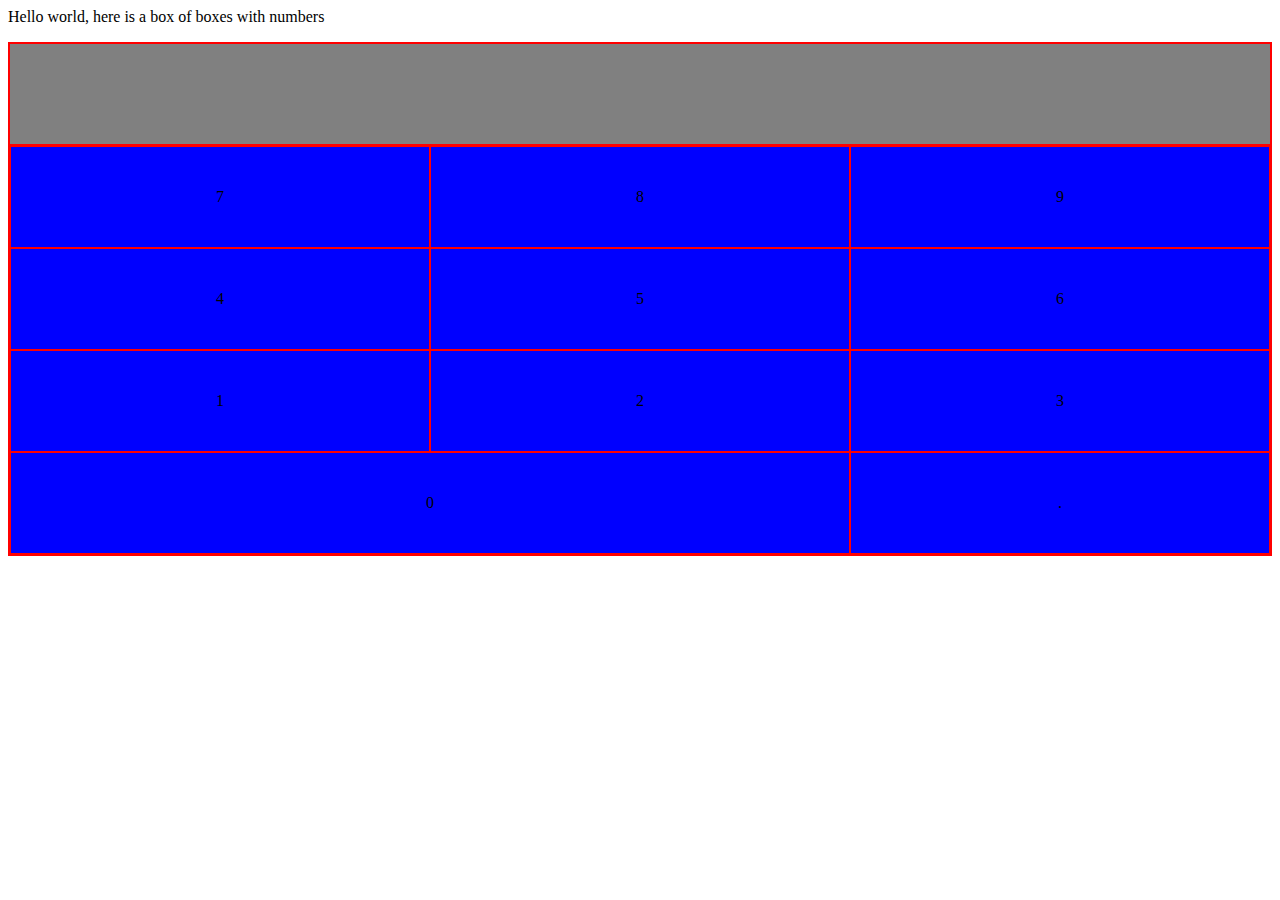
==== index.html @ 2ea5a1ef "added a screen" ====
<!DOCTYPE html>
<html lang="en">
<head>
    <meta charset="UTF-8">
    <meta http-equiv="X-UA-Compatible" content="IE=edge">
    <meta name="viewport" content="width=device-width, initial-scale=1.0">
    <title>Document</title>
    <link rel="stylesheet" href="styles.css">
    <script src="calculator.js" defer></script>
</head>
<body>
    Hello world, here is a box of boxes with numbers 
    <p class="contenu"></p>
    
    <div class="calculator">
        <div class="screen"></div>
        <div class="keyboard">
            <div class="un">1</div>
            <div class="deux">2</div>
            <div class="trois">3</div>
            <div class="quatre">4</div>
            <div class="cinq">5</div>
            <div class="six">6</div>
            <div class="sept">7</div>
            <div class="huit">8</div>
            <div class="neuf">9</div>
            <div class="zero">0</div>
            <div class="dot">.</div>
        </div>
    </div>
</body>
</html>
---- styles.css ----
div{
    border:red 1px solid;
    
}
.screen{grid-area: screen;}
.keyboard{grid-area:keyboard;}
.un     {grid-area:un;}
.deux   {grid-area:deux;}
.trois  {grid-area:trois;}
.quatre {grid-area:quatre;}
.cinq   {grid-area:cinq;}
.six    {grid-area:six;}
.sept   {grid-area:sept;}
.huit   {grid-area:huit;}
.neuf   {grid-area:neuf;}
.zero   {grid-area:zero;}
.dot    {grid-area:dot;}

.calculator{
    display: grid;
    background-color: grey;
    grid-template-areas: 
    'screen'
    'keyboard'
    'keyboard';
}

.screen{
    height: 100px;
}

.keyboard{
    display:grid;
    background-color: blue;
    grid-template-areas: 'sept huit neuf'
    'quatre cinq six'
    'un deux trois'
    'zero zero dot'
}
.keyboard>div{
    display: flex;
    height: 100px;
    justify-content: center;
    align-items: center;
}
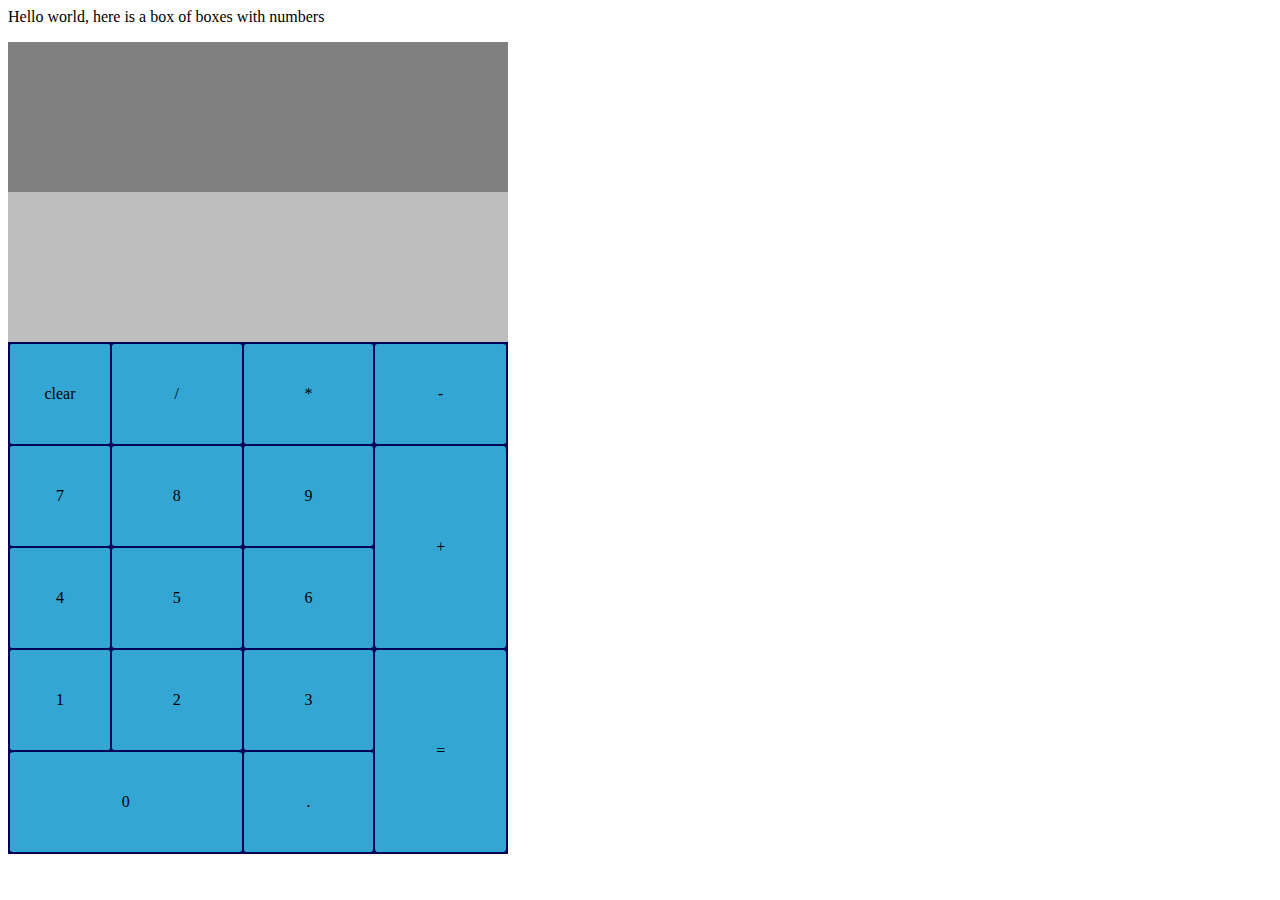
==== commit 4e6276e4: "added the operations, which don't work as intended" ====
--- a/index.html
+++ b/index.html
@@ -13,19 +13,26 @@
     <p class="contenu"></p>
     
     <div class="calculator">
-        <div class="screen"></div>
+        <div class="temp"></div>
+        <div class="stored"></div>
         <div class="keyboard">
-            <div class="un">1</div>
-            <div class="deux">2</div>
-            <div class="trois">3</div>
-            <div class="quatre">4</div>
-            <div class="cinq">5</div>
-            <div class="six">6</div>
-            <div class="sept">7</div>
-            <div class="huit">8</div>
-            <div class="neuf">9</div>
-            <div class="zero">0</div>
-            <div class="dot">.</div>
+            <div data-key="1" class="figure input un">1</div>
+            <div data-key="2" class="figure input deux">2</div>
+            <div data-key="3" class="figure input trois">3</div>
+            <div data-key="4" class="figure input quatre">4</div>
+            <div data-key="5" class="figure input cinq">5</div>
+            <div data-key="6" class="figure input six">6</div>
+            <div data-key="7" class="figure input sept">7</div>
+            <div data-key="8" class="figure input huit">8</div>
+            <div data-key="9" class="figure input neuf">9</div>
+            <div data-key="0" class="figure input zero">0</div>
+            <div data-key="." class=" input dot">.</div>
+            <div data-key="+" class=" input plus">+</div>
+            <div data-key="-" class=" input minus">-</div>
+            <div data-key="*" class=" input multiply">*</div>
+            <div data-key="/" class=" input divide">/</div>
+            <div data-key="Enter" class="input enter">=</div>
+            <div data-key="Backspace" class="input backspace">clear</div>
         </div>
     </div>
 </body>
--- a/styles.css
+++ b/styles.css
@@ -1,8 +1,8 @@
 div{
-    border:red 1px solid;
     
 }
-.screen{grid-area: screen;}
+.temp{grid-area: temp;}
+.stored{grid-area:stored;}
 .keyboard{grid-area:keyboard;}
 .un     {grid-area:un;}
 .deux   {grid-area:deux;}
@@ -15,31 +15,65 @@
 .neuf   {grid-area:neuf;}
 .zero   {grid-area:zero;}
 .dot    {grid-area:dot;}
+.divide {grid-area: divide;}
+.plus   {grid-area: plus;}
+.minus  {grid-area: minus;}
+.enter  {grid-area: enter;}
+.multiply{grid-area: multiply;}
+.backspace{grid-area:backspace;}
 
 .calculator{
     display: grid;
     background-color: grey;
-    grid-template-areas: 
-    'screen'
+    grid-template-areas:
+    'stored'
+    'temp'
+
     'keyboard'
-    'keyboard';
+;
+    width: 500px;
 }
 
-.screen{
-    height: 100px;
+.temp{
+    height: 150px;
+    font-size: 50px;
+    background-color: rgb(190, 190, 190);
+
+}
+.stored{
+    height: 150px;
 }
 
 .keyboard{
     display:grid;
-    background-color: blue;
-    grid-template-areas: 'sept huit neuf'
-    'quatre cinq six'
-    'un deux trois'
-    'zero zero dot'
+    background-color: rgb(2, 2, 88);
+    grid-template-areas:
+    'backspace divide multiply minus'
+    'sept huit neuf plus'
+    'quatre cinq six plus'
+    'un deux trois enter'
+    'zero zero dot enter';
+    grid-template-columns: 100px;
+    grid-template-rows: 100px 100px 100px 100px 100px;
+
+    gap:2px;
+    padding: 2px;
+    
 }
 .keyboard>div{
     display: flex;
-    height: 100px;
+
     justify-content: center;
     align-items: center;
+    border-radius: 2%;
+    
+}
+
+.input{
+    background-color: rgb(51, 166, 211);
+
+}
+
+.pressed{
+    background-color: rgb(65, 201, 255);
 }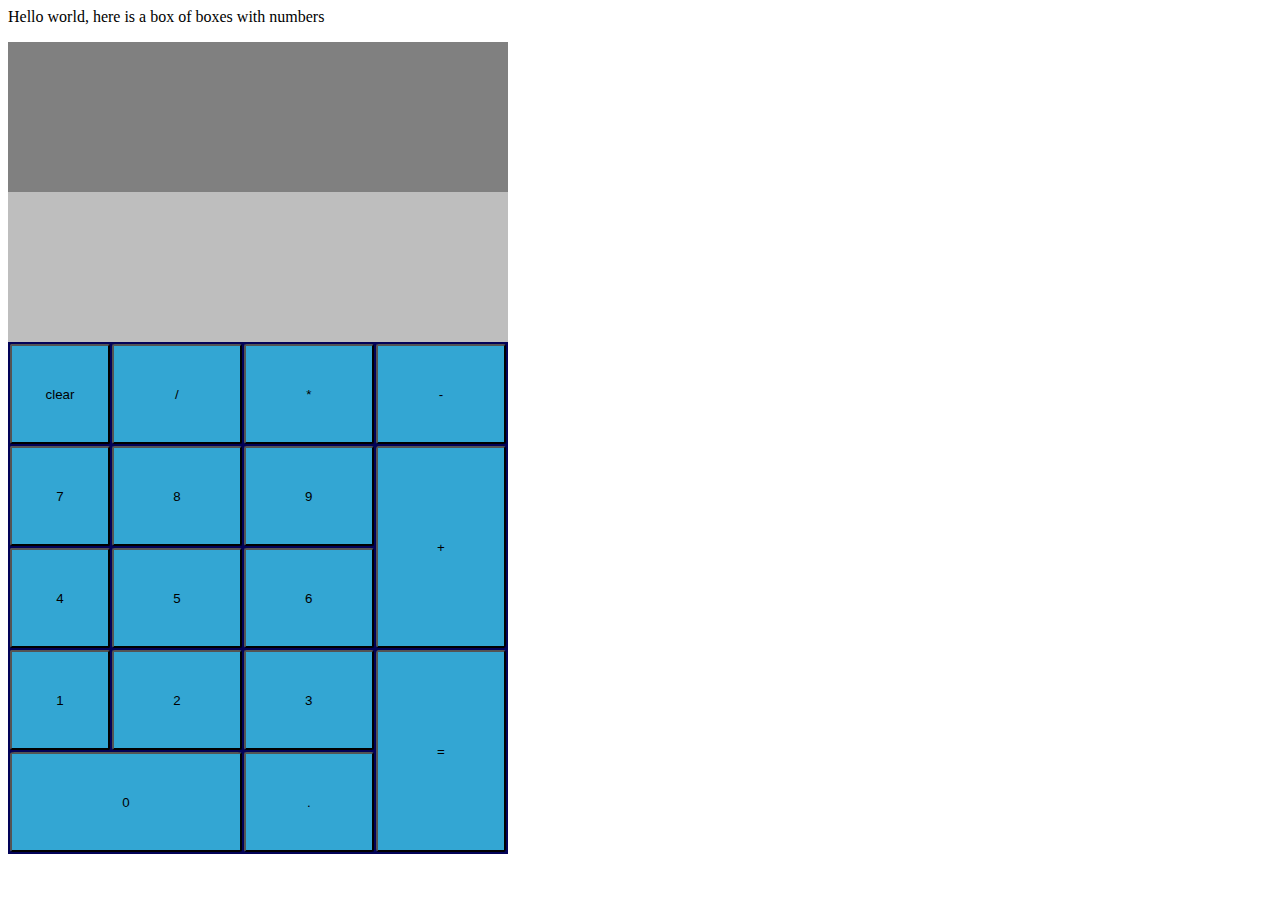
==== commit 97ea3ac5: "the divs forming the keyboard are now buttons" ====
--- a/index.html
+++ b/index.html
@@ -14,25 +14,26 @@
     
     <div class="calculator">
         <div class="temp"></div>
-        <div class="stored"></div>
+        <div class="stored">
+        </div>
         <div class="keyboard">
-            <div data-key="1" class="figure input un">1</div>
-            <div data-key="2" class="figure input deux">2</div>
-            <div data-key="3" class="figure input trois">3</div>
-            <div data-key="4" class="figure input quatre">4</div>
-            <div data-key="5" class="figure input cinq">5</div>
-            <div data-key="6" class="figure input six">6</div>
-            <div data-key="7" class="figure input sept">7</div>
-            <div data-key="8" class="figure input huit">8</div>
-            <div data-key="9" class="figure input neuf">9</div>
-            <div data-key="0" class="figure input zero">0</div>
-            <div data-key="." class=" input dot">.</div>
-            <div data-key="+" class=" input plus">+</div>
-            <div data-key="-" class=" input minus">-</div>
-            <div data-key="*" class=" input multiply">*</div>
-            <div data-key="/" class=" input divide">/</div>
-            <div data-key="Enter" class="input enter">=</div>
-            <div data-key="Backspace" class="input backspace">clear</div>
+            <button data-key="1" class="figure input un">1</button>
+            <button data-key="2" class="figure input deux">2</button>
+            <button data-key="3" class="figure input trois">3</button>
+            <button data-key="4" class="figure input quatre">4</button>
+            <button data-key="5" class="figure input cinq">5</button>
+            <button data-key="6" class="figure input six">6</button>
+            <button data-key="7" class="figure input sept">7</button>
+            <button data-key="8" class="figure input huit">8</button>
+            <button data-key="9" class="figure input neuf">9</button>
+            <button data-key="0" class="figure input zero">0</button>
+            <button data-key="." class=" input dot">.</button>
+            <button data-key="+" class=" input plus">+</button>
+            <button data-key="-" class=" input minus">-</button>
+            <button data-key="*" class=" input multiply">*</button>
+            <button data-key="/" class=" input divide">/</button>
+            <button data-key="Enter" class="input enter">=</button>
+            <button data-key="Backspace" class="input backspace">clear</button>
         </div>
     </div>
 </body>
--- a/styles.css
+++ b/styles.css
@@ -42,6 +42,7 @@
 }
 .stored{
     height: 150px;
+    font-size: 20px;
 }
 
 .keyboard{
@@ -60,7 +61,7 @@
     padding: 2px;
     
 }
-.keyboard>div{
+.keyboard>button{
     display: flex;
 
     justify-content: center;
